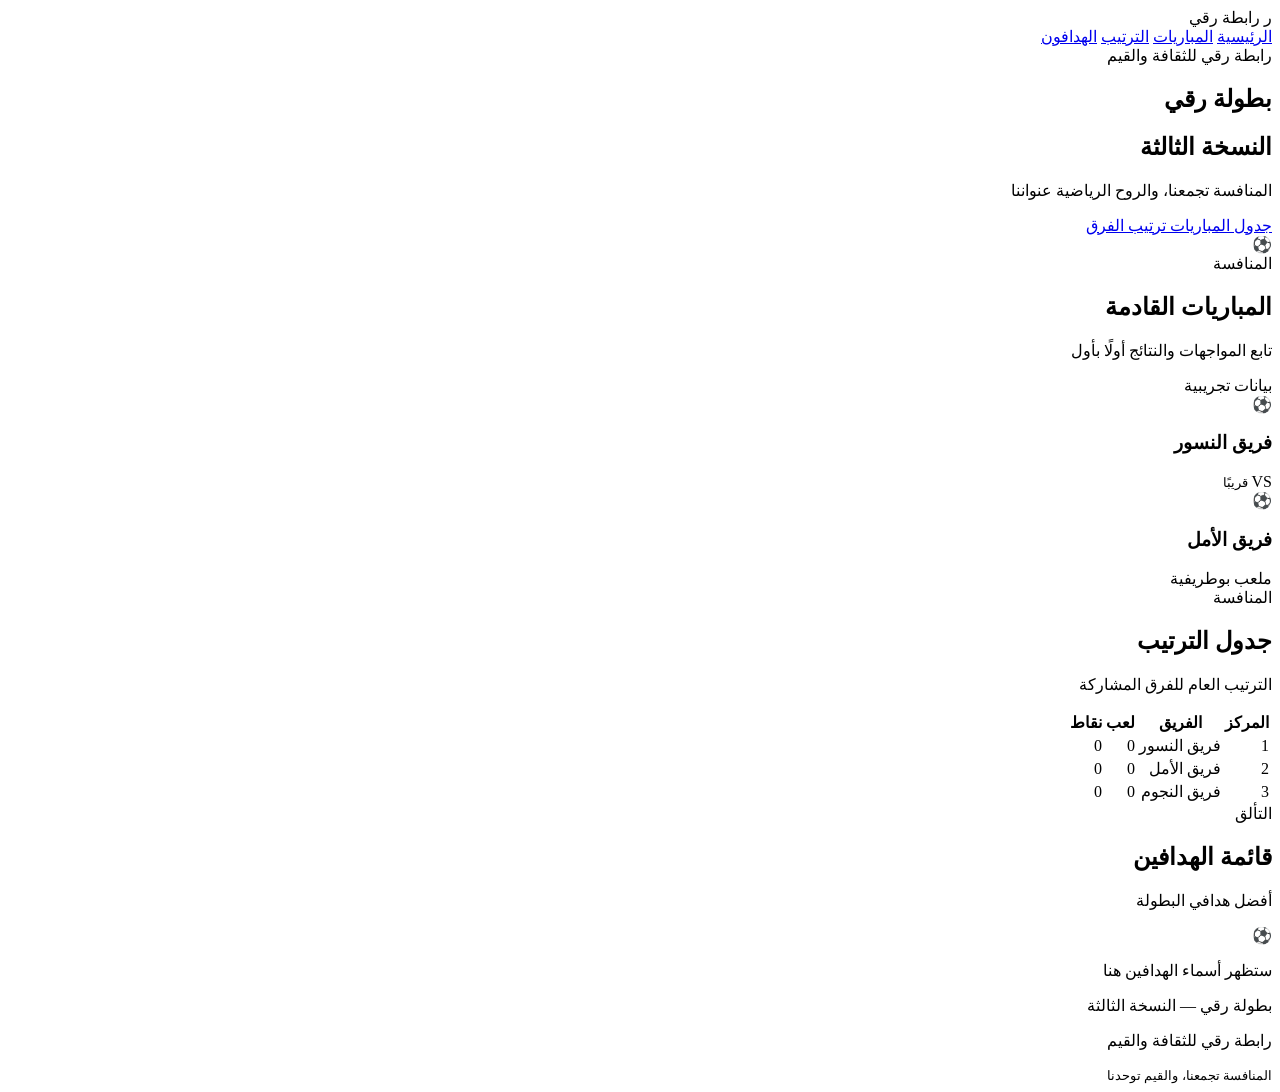
==== index.html @ 7bfb72ba "Create index.html" ====
<!DOCTYPE html>
<html lang="ar" dir="rtl">
<head>
  <meta charset="UTF-8">
  <meta name="viewport" content="width=device-width, initial-scale=1.0">
  <meta name="theme-color" content="#5b1732">

  <title>بطولة رقي - النسخة الثالثة</title>

  <link rel="stylesheet" href="style.css">
</head>

<body>

  <header class="navbar">
    <div class="brand">
      <span class="brand-mark">ر</span>
      <span>رابطة رقي</span>
    </div>

    <nav>
      <a href="#home">الرئيسية</a>
      <a href="#matches">المباريات</a>
      <a href="#standings">الترتيب</a>
      <a href="#scorers">الهدافون</a>
    </nav>
  </header>

  <main>

    <section class="hero" id="home">

      <div class="hero-content">

        <span class="eyebrow">
          رابطة رقي للثقافة والقيم
        </span>

        <h1>
          <span class="turquoise">ب</span><span class="burgundy">ط</span><span class="green">و</span><span class="turquoise">ل</span><span class="burgundy">ة</span>
          <span class="green">ر</span><span class="turquoise">ق</span><span class="burgundy">ي</span>
        </h1>

        <h2>النسخة الثالثة</h2>

        <p>
          المنافسة تجمعنا، والروح الرياضية عنواننا
        </p>

        <div class="hero-buttons">
          <a href="#matches" class="btn primary">
            جدول المباريات
          </a>

          <a href="#standings" class="btn secondary">
            ترتيب الفرق
          </a>
        </div>

      </div>

      <div class="hero-decoration">
        <div class="circle circle-one"></div>
        <div class="circle circle-two"></div>
        <div class="football">⚽</div>
      </div>

    </section>

    <section class="section" id="matches">

      <div class="section-heading">
        <span class="section-label">المنافسة</span>
        <h2>المباريات القادمة</h2>
        <p>تابع المواجهات والنتائج أولًا بأول</p>
      </div>

      <div class="match-card">

        <span class="demo-label">بيانات تجريبية</span>

        <div class="teams">
          <div class="team">
            <div class="team-logo">⚽</div>
            <h3>فريق النسور</h3>
          </div>

          <div class="match-center">
            <span>VS</span>
            <small>قريبًا</small>
          </div>

          <div class="team">
            <div class="team-logo">⚽</div>
            <h3>فريق الأمل</h3>
          </div>
        </div>

        <div class="match-info">
          ملعب بوطريفية
        </div>

      </div>

    </section>

    <section class="section" id="standings">

      <div class="section-heading">
        <span class="section-label">المنافسة</span>
        <h2>جدول الترتيب</h2>
        <p>الترتيب العام للفرق المشاركة</p>
      </div>

      <div class="table-wrapper">

        <table>
          <thead>
            <tr>
              <th>المركز</th>
              <th>الفريق</th>
              <th>لعب</th>
              <th>نقاط</th>
            </tr>
          </thead>

          <tbody>
            <tr>
              <td>1</td>
              <td>فريق النسور</td>
              <td>0</td>
              <td>0</td>
            </tr>

            <tr>
              <td>2</td>
              <td>فريق الأمل</td>
              <td>0</td>
              <td>0</td>
            </tr>

            <tr>
              <td>3</td>
              <td>فريق النجوم</td>
              <td>0</td>
              <td>0</td>
            </tr>
          </tbody>
        </table>

      </div>

    </section>

    <section class="section" id="scorers">

      <div class="section-heading">
        <span class="section-label">التألق</span>
        <h2>قائمة الهدافين</h2>
        <p>أفضل هدافي البطولة</p>
      </div>

      <div class="empty-state">
        <span>⚽</span>
        <p>ستظهر أسماء الهدافين هنا</p>
      </div>

    </section>

  </main>

  <footer>
    <div class="footer-brand">
      بطولة رقي <span>— النسخة الثالثة</span>
    </div>

    <p>
      رابطة رقي للثقافة والقيم
    </p>

    <small>
      المنافسة تجمعنا، والقيم توحدنا
    </small>
  </footer>

</body>
</html>
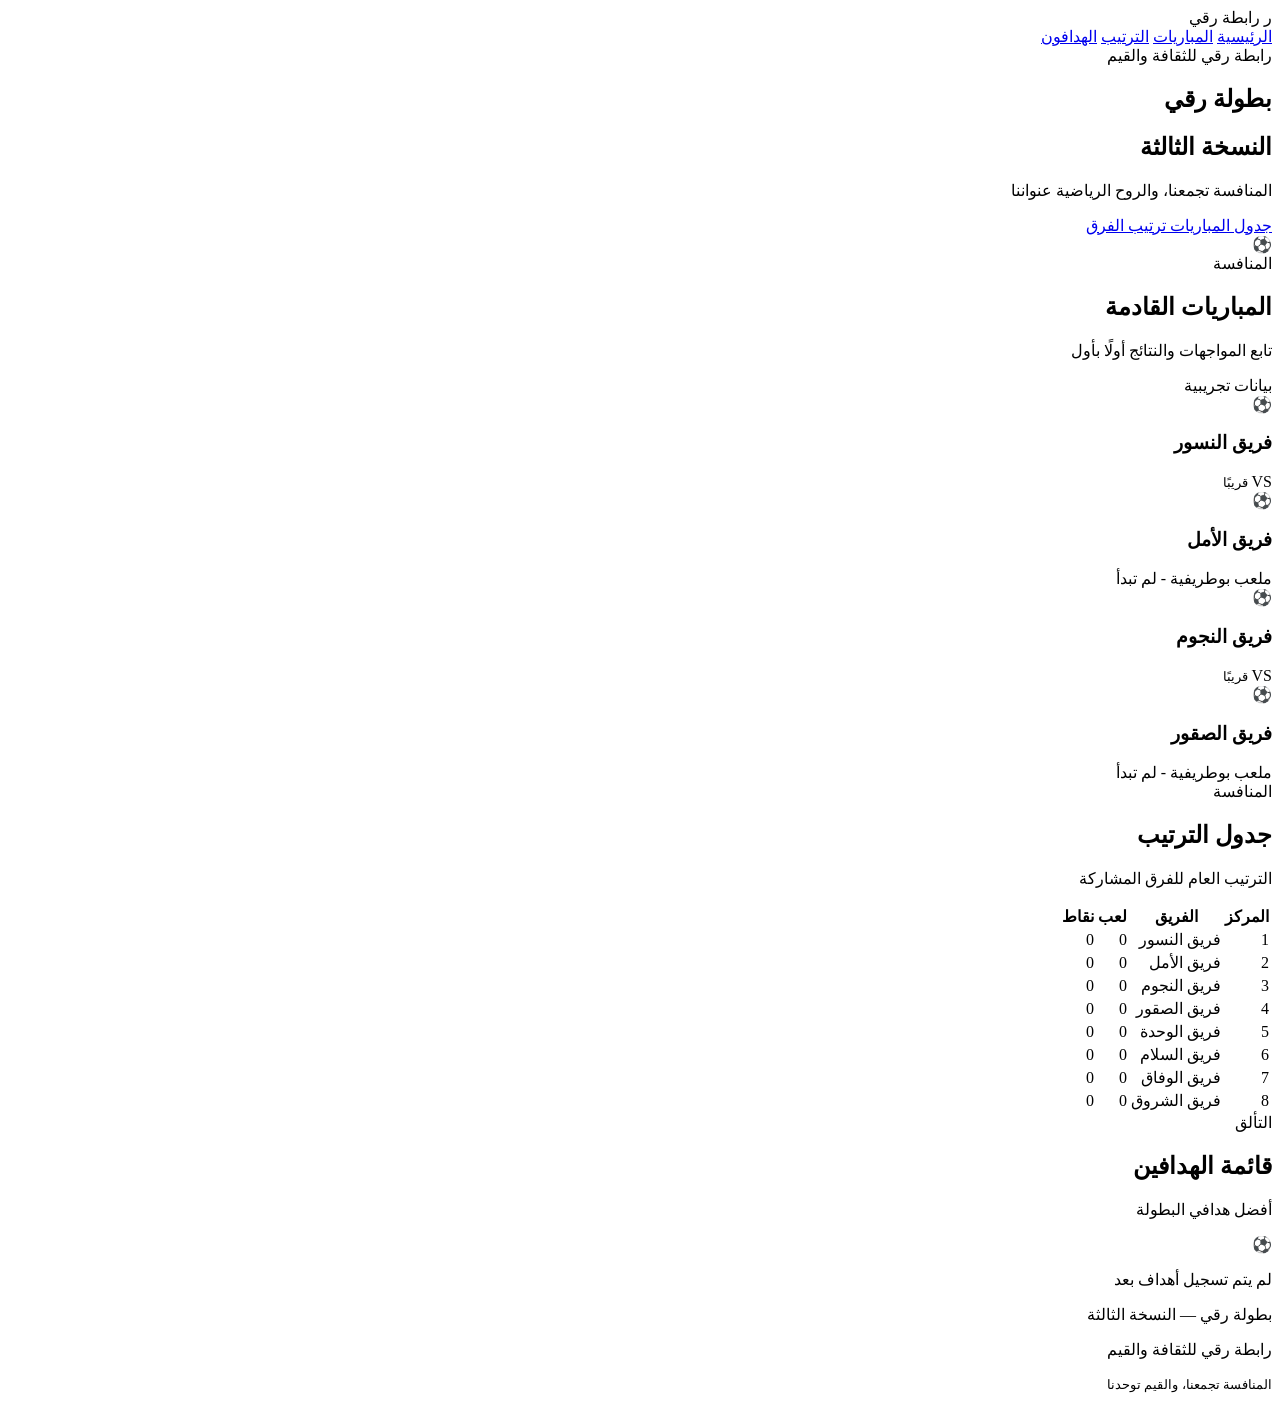
==== commit 748c9057: "Update index.html" ====
--- a/index.html
+++ b/index.html
@@ -183,6 +183,6 @@
       المنافسة تجمعنا، والقيم توحدنا
     </small>
   </footer>
-
+<script src="script.js"></script>
 </body>
 </html>
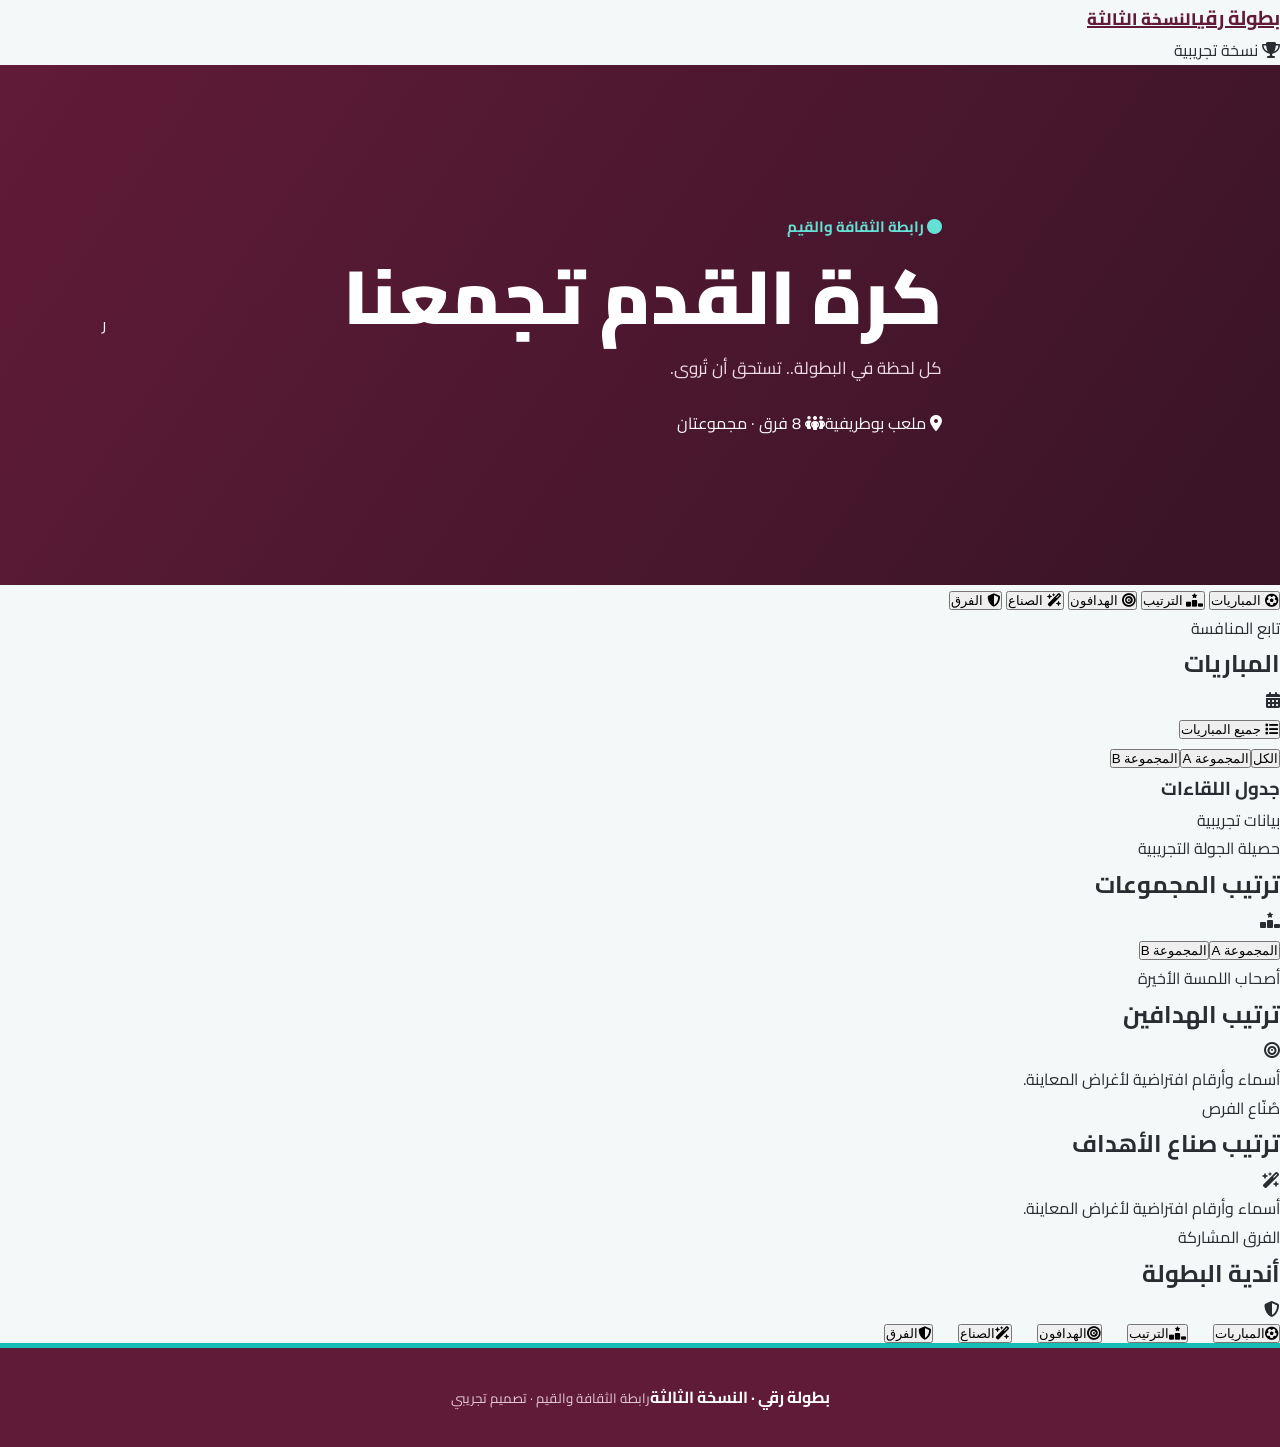
==== commit 80fd15f2: "Create index.html" ====
--- a/index.html
+++ b/index.html
@@ -1,188 +1,66 @@
-
-<!DOCTYPE html>
+<!doctype html>
 <html lang="ar" dir="rtl">
 <head>
-  <meta charset="UTF-8">
-  <meta name="viewport" content="width=device-width, initial-scale=1.0">
-  <meta name="theme-color" content="#5b1732">
-
-  <title>بطولة رقي - النسخة الثالثة</title>
-
-  <link rel="stylesheet" href="style.css">
+<meta charset="utf-8"><meta name="viewport" content="width=device-width,initial-scale=1">
+<title>بطولة رقي | النسخة الثالثة</title>
+<link rel="stylesheet" href="style.css">
+<link rel="preconnect" href="https://fonts.googleapis.com">
+<link href="https://fonts.googleapis.com/css2?family=Tajawal:wght@400;500;700;800;900&display=swap" rel="stylesheet">
+<link rel="stylesheet" href="https://cdnjs.cloudflare.com/ajax/libs/font-awesome/6.5.0/css/all.min.css">
 </head>
-
 <body>
-
-  <header class="navbar">
-    <div class="brand">
-      <span class="brand-mark">ر</span>
-      <span>رابطة رقي</span>
-    </div>
-
-    <nav>
-      <a href="#home">الرئيسية</a>
-      <a href="#matches">المباريات</a>
-      <a href="#standings">الترتيب</a>
-      <a href="#scorers">الهدافون</a>
-    </nav>
-  </header>
-
-  <main>
-
-    <section class="hero" id="home">
-
-      <div class="hero-content">
-
-        <span class="eyebrow">
-          رابطة رقي للثقافة والقيم
-        </span>
-
-        <h1>
-          <span class="turquoise">ب</span><span class="burgundy">ط</span><span class="green">و</span><span class="turquoise">ل</span><span class="burgundy">ة</span>
-          <span class="green">ر</span><span class="turquoise">ق</span><span class="burgundy">ي</span>
-        </h1>
-
-        <h2>النسخة الثالثة</h2>
-
-        <p>
-          المنافسة تجمعنا، والروح الرياضية عنواننا
-        </p>
-
-        <div class="hero-buttons">
-          <a href="#matches" class="btn primary">
-            جدول المباريات
-          </a>
-
-          <a href="#standings" class="btn secondary">
-            ترتيب الفرق
-          </a>
-        </div>
-
-      </div>
-
-      <div class="hero-decoration">
-        <div class="circle circle-one"></div>
-        <div class="circle circle-two"></div>
-        <div class="football">⚽</div>
-      </div>
-
-    </section>
-
-    <section class="section" id="matches">
-
-      <div class="section-heading">
-        <span class="section-label">المنافسة</span>
-        <h2>المباريات القادمة</h2>
-        <p>تابع المواجهات والنتائج أولًا بأول</p>
-      </div>
-
-      <div class="match-card">
-
-        <span class="demo-label">بيانات تجريبية</span>
-
-        <div class="teams">
-          <div class="team">
-            <div class="team-logo">⚽</div>
-            <h3>فريق النسور</h3>
-          </div>
-
-          <div class="match-center">
-            <span>VS</span>
-            <small>قريبًا</small>
-          </div>
-
-          <div class="team">
-            <div class="team-logo">⚽</div>
-            <h3>فريق الأمل</h3>
-          </div>
-        </div>
-
-        <div class="match-info">
-          ملعب بوطريفية
-        </div>
-
-      </div>
-
-    </section>
-
-    <section class="section" id="standings">
-
-      <div class="section-heading">
-        <span class="section-label">المنافسة</span>
-        <h2>جدول الترتيب</h2>
-        <p>الترتيب العام للفرق المشاركة</p>
-      </div>
-
-      <div class="table-wrapper">
-
-        <table>
-          <thead>
-            <tr>
-              <th>المركز</th>
-              <th>الفريق</th>
-              <th>لعب</th>
-              <th>نقاط</th>
-            </tr>
-          </thead>
-
-          <tbody>
-            <tr>
-              <td>1</td>
-              <td>فريق النسور</td>
-              <td>0</td>
-              <td>0</td>
-            </tr>
-
-            <tr>
-              <td>2</td>
-              <td>فريق الأمل</td>
-              <td>0</td>
-              <td>0</td>
-            </tr>
-
-            <tr>
-              <td>3</td>
-              <td>فريق النجوم</td>
-              <td>0</td>
-              <td>0</td>
-            </tr>
-          </tbody>
-        </table>
-
-      </div>
-
-    </section>
-
-    <section class="section" id="scorers">
-
-      <div class="section-heading">
-        <span class="section-label">التألق</span>
-        <h2>قائمة الهدافين</h2>
-        <p>أفضل هدافي البطولة</p>
-      </div>
-
-      <div class="empty-state">
-        <span>⚽</span>
-        <p>ستظهر أسماء الهدافين هنا</p>
-      </div>
-
-    </section>
-
-  </main>
-
-  <footer>
-    <div class="footer-brand">
-      بطولة رقي <span>— النسخة الثالثة</span>
-    </div>
-
-    <p>
-      رابطة رقي للثقافة والقيم
-    </p>
-
-    <small>
-      المنافسة تجمعنا، والقيم توحدنا
-    </small>
-  </footer>
+<header class="topbar">
+ <a class="brand" href="#" onclick="showSection('matches');return false">
+  <img src="roqi-association-logo.jpg" onerror="this.style.display='none'" alt="شعار رقي">
+  <span><b>بطولة رقي</b><small>النسخة الثالثة</small></span>
+ </a>
+ <span class="edition"><i class="fa-solid fa-trophy"></i> نسخة تجريبية</span>
+</header>
+<section class="hero">
+ <div class="hero-pattern"></div>
+ <div class="hero-inner">
+  <span class="eyebrow"><i class="fa-solid fa-circle"></i> رابطة الثقافة والقيم</span>
+  <h1>كرة القدم تجمعنا</h1>
+  <p>كل لحظة في البطولة.. تستحق أن تُروى.</p>
+  <div class="hero-meta"><span><i class="fa-solid fa-location-dot"></i> ملعب بوطريفية</span><span><i class="fa-solid fa-people-group"></i> 8 فرق · مجموعتان</span></div>
+ </div>
+ <div class="hero-mark">ر</div>
+</section>
+<main>
+ <div class="section-nav" id="section-nav">
+  <button class="nav active" data-section="matches" onclick="showSection('matches')"><i class="fa-solid fa-futbol"></i> المباريات</button>
+  <button class="nav" data-section="standings" onclick="showSection('standings')"><i class="fa-solid fa-ranking-star"></i> الترتيب</button>
+  <button class="nav" data-section="scorers" onclick="showSection('scorers')"><i class="fa-solid fa-bullseye"></i> الهدافون</button>
+  <button class="nav" data-section="assists" onclick="showSection('assists')"><i class="fa-solid fa-wand-magic-sparkles"></i> الصناع</button>
+  <button class="nav" data-section="clubs" onclick="showSection('clubs')"><i class="fa-solid fa-shield-halved"></i> الفرق</button>
+ </div>
+ <section class="page active" id="matches">
+  <div class="heading"><div><span class="kicker">تابع المنافسة</span><h2>المباريات</h2></div><span class="heading-icon"><i class="fa-solid fa-calendar-days"></i></span></div>
+  <div class="match-controls"><button class="all-btn" onclick="showAllMatches()"><i class="fa-solid fa-list"></i> جميع المباريات</button><div class="filters"><button class="filter active" data-filter="all" onclick="filterMatches('all')">الكل</button><button class="filter" data-filter="A" onclick="filterMatches('A')">المجموعة A</button><button class="filter" data-filter="B" onclick="filterMatches('B')">المجموعة B</button></div></div>
+  <div id="matches-list"><div class="round-title"><h3>جدول اللقاءات</h3><span>بيانات تجريبية</span></div><div id="matches-container" class="match-grid"></div></div>
+  <div id="match-view" hidden><button class="back-btn" onclick="showAllMatches()"><i class="fa-solid fa-arrow-right"></i> العودة لجميع المباريات</button><div id="match-detail"></div></div>
+ </section>
+ <section class="page" id="standings">
+  <div class="heading"><div><span class="kicker">حصيلة الجولة التجريبية</span><h2>ترتيب المجموعات</h2></div><span class="heading-icon"><i class="fa-solid fa-ranking-star"></i></span></div>
+  <div class="tabs"><button class="tab active" onclick="renderStandings('A',this)">المجموعة A</button><button class="tab" onclick="renderStandings('B',this)">المجموعة B</button></div><div id="standings-content"></div>
+ </section>
+ <section class="page" id="scorers">
+  <div class="heading"><div><span class="kicker">أصحاب اللمسة الأخيرة</span><h2>ترتيب الهدافين</h2></div><span class="heading-icon"><i class="fa-solid fa-bullseye"></i></span></div><div class="notice">أسماء وأرقام افتراضية لأغراض المعاينة.</div><div id="scorers-content"></div>
+ </section>
+ <section class="page" id="assists">
+  <div class="heading"><div><span class="kicker">صُنّاع الفرص</span><h2>ترتيب صناع الأهداف</h2></div><span class="heading-icon"><i class="fa-solid fa-wand-magic-sparkles"></i></span></div><div class="notice">أسماء وأرقام افتراضية لأغراض المعاينة.</div><div id="assists-content"></div>
+ </section>
+ <section class="page" id="clubs">
+  <div class="heading"><div><span class="kicker">الفرق المشاركة</span><h2>أندية البطولة</h2></div><span class="heading-icon"><i class="fa-solid fa-shield-halved"></i></span></div><div id="clubs-content" class="clubs-grid"></div>
+ </section>
+</main>
+<nav class="bottom-nav" aria-label="التنقل الرئيسي">
+ <button class="active" data-section="matches" onclick="showSection('matches')"><i class="fa-solid fa-futbol"></i><span>المباريات</span></button>
+ <button data-section="standings" onclick="showSection('standings')"><i class="fa-solid fa-ranking-star"></i><span>الترتيب</span></button>
+ <button data-section="scorers" onclick="showSection('scorers')"><i class="fa-solid fa-bullseye"></i><span>الهدافون</span></button>
+ <button data-section="assists" onclick="showSection('assists')"><i class="fa-solid fa-wand-magic-sparkles"></i><span>الصناع</span></button>
+ <button data-section="clubs" onclick="showSection('clubs')"><i class="fa-solid fa-shield-halved"></i><span>الفرق</span></button>
+</nav>
+<footer><img src="roqi-association-logo.jpg" onerror="this.style.display='none'" alt=""><b>بطولة رقي · النسخة الثالثة</b><small>رابطة الثقافة والقيم · تصميم تجريبي</small></footer>
 <script src="script.js"></script>
-</body>
-</html>
+</body></html>
--- a/style.css
+++ b/style.css
@@ -0,0 +1,430 @@
+
+@import url('https://fonts.googleapis.com/css2?family=Cairo:wght@400;500;600;700;800;900&display=swap');
+
+:root {
+  --turquoise: #16bdb5;
+  --burgundy: #601b38;
+  --green: #269b70;
+  --white: #ffffff;
+  --light: #f5f8f8;
+  --text: #292d32;
+  --muted: #788087;
+}
+
+* {
+  margin: 0;
+  padding: 0;
+  box-sizing: border-box;
+}
+
+html {
+  scroll-behavior: smooth;
+}
+
+body {
+  font-family: 'Cairo', sans-serif;
+  background: var(--light);
+  color: var(--text);
+  line-height: 1.8;
+}
+
+/* Navigation */
+
+.navbar {
+  background: var(--white);
+  min-height: 75px;
+  padding: 12px 7%;
+  display: flex;
+  align-items: center;
+  justify-content: space-between;
+  box-shadow: 0 3px 18px #00000008;
+  position: sticky;
+  top: 0;
+  z-index: 100;
+  border-bottom: 3px solid var(--turquoise);
+}
+
+.brand {
+  display: flex;
+  align-items: center;
+  gap: 10px;
+  color: var(--burgundy);
+  font-weight: 800;
+  font-size: 20px;
+}
+
+.brand-mark {
+  background: var(--turquoise);
+  color: white;
+  width: 42px;
+  height: 42px;
+  display: grid;
+  place-items: center;
+  border-radius: 12px;
+  font-size: 25px;
+}
+
+nav {
+  display: flex;
+  gap: 25px;
+}
+
+nav a {
+  text-decoration: none;
+  color: var(--text);
+  font-weight: 700;
+  transition: .3s;
+}
+
+nav a:hover {
+  color: var(--turquoise);
+}
+
+/* Hero */
+
+.hero {
+  min-height: 520px;
+  background: linear-gradient(125deg, #601b38, #391426);
+  color: white;
+  padding: 85px 8%;
+  display: flex;
+  align-items: center;
+  justify-content: space-between;
+  position: relative;
+  overflow: hidden;
+}
+
+.hero-content {
+  position: relative;
+  z-index: 2;
+}
+
+.eyebrow {
+  color: #65e0d5;
+  font-weight: 700;
+  font-size: 15px;
+}
+
+.hero h1 {
+  font-size: clamp(40px, 8vw, 75px);
+  font-weight: 900;
+  line-height: 1.5;
+}
+
+.turquoise {
+  color: #19c5bb;
+}
+
+.burgundy {
+  color: #e9a8c0;
+}
+
+.green {
+  color: #55c993;
+}
+
+.hero h2 {
+  color: #65e0d5;
+  font-size: 27px;
+  margin-bottom: 10px;
+}
+
+.hero p {
+  color: #f0dce4;
+  font-size: 17px;
+  margin-bottom: 25px;
+}
+
+.hero-buttons {
+  display: flex;
+  gap: 12px;
+  flex-wrap: wrap;
+}
+
+.btn {
+  padding: 11px 23px;
+  border-radius: 9px;
+  text-decoration: none;
+  font-weight: 700;
+  transition: .3s;
+}
+
+.primary {
+  background: var(--turquoise);
+  color: white;
+}
+
+.secondary {
+  border: 1px solid white;
+  color: white;
+}
+
+.btn:hover {
+  transform: translateY(-3px);
+}
+
+.hero-decoration {
+  position: relative;
+  width: 240px;
+  height: 240px;
+}
+
+.circle {
+  position: absolute;
+  border: 2px solid #ffffff30;
+  border-radius: 50%;
+}
+
+.circle-one {
+  width: 230px;
+  height: 230px;
+}
+
+.circle-two {
+  width: 170px;
+  height: 170px;
+  top: 30px;
+  right: 30px;
+  border-color: #19c5bb80;
+}
+
+.football {
+  position: absolute;
+  top: 65px;
+  right: 65px;
+  font-size: 75px;
+}
+
+/* Sections */
+
+.section {
+  padding: 75px 8%;
+}
+
+.section-heading {
+  text-align: center;
+  margin-bottom: 35px;
+}
+
+.section-label {
+  color: var(--turquoise);
+  font-weight: 800;
+  font-size: 14px;
+}
+
+.section-heading h2 {
+  color: var(--burgundy);
+  font-size: 29px;
+  font-weight: 900;
+}
+
+.section-heading p {
+  color: var(--muted);
+}
+
+/* Matches */
+
+.match-card {
+  background: white;
+  border-radius: 16px;
+  padding: 25px;
+  max-width: 650px;
+  margin: auto;
+  box-shadow: 0 5px 25px #00000008;
+  border-top: 4px solid var(--turquoise);
+}
+
+.demo-label {
+  display: block;
+  text-align: center;
+  color: var(--green);
+  font-size: 12px;
+  font-weight: 700;
+  margin-bottom: 15px;
+}
+
+.teams {
+  display: flex;
+  justify-content: space-around;
+  align-items: center;
+  text-align: center;
+}
+
+.team-logo {
+  background: #e8f8f6;
+  width: 65px;
+  height: 65px;
+  border-radius: 50%;
+  display: grid;
+  place-items: center;
+  font-size: 30px;
+  margin: auto auto 10px;
+}
+
+.team h3 {
+  color: var(--burgundy);
+  font-size: 15px;
+}
+
+.match-center {
+  text-align: center;
+}
+
+.match-center span {
+  color: var(--turquoise);
+  font-size: 28px;
+  font-weight: 900;
+}
+
+.match-center small {
+  display: block;
+  color: var(--muted);
+}
+
+.match-info {
+  text-align: center;
+  border-top: 1px solid #eee;
+  padding-top: 15px;
+  margin-top: 20px;
+  color: var(--muted);
+}
+
+/* Standings */
+
+.table-wrapper {
+  overflow-x: auto;
+  background: white;
+  border-radius: 12px;
+  box-shadow: 0 5px 20px #00000008;
+}
+
+table {
+  width: 100%;
+  border-collapse: collapse;
+  min-width: 330px;
+  text-align: center;
+}
+
+th {
+  background: var(--burgundy);
+  color: white;
+  padding: 14px 8px;
+}
+
+td {
+  padding: 13px 8px;
+  border-bottom: 1px solid #eee;
+}
+
+tbody tr:nth-child(even) {
+  background: #effaf8;
+}
+
+tbody tr:hover {
+  background: #dff5f1;
+}
+
+/* Scorers */
+
+.empty-state {
+  text-align: center;
+  background: white;
+  padding: 35px;
+  border-radius: 15px;
+  color: var(--muted);
+}
+
+.empty-state span {
+  font-size: 45px;
+}
+
+.empty-state p {
+  margin-top: 10px;
+}
+
+/* Footer */
+
+footer {
+  background: var(--burgundy);
+  color: white;
+  text-align: center;
+  padding: 35px 15px;
+  border-top: 5px solid var(--turquoise);
+}
+
+.footer-brand {
+  font-size: 23px;
+  font-weight: 900;
+}
+
+.footer-brand span {
+  color: #65e0d5;
+}
+
+footer p {
+  margin: 8px 0;
+}
+
+footer small {
+  color: #e5cbd5;
+}
+
+/* Mobile */
+
+@media (max-width: 700px) {
+
+  .navbar {
+    padding: 12px 5%;
+    flex-direction: column;
+    gap: 10px;
+  }
+
+  nav {
+    width: 100%;
+    justify-content: center;
+    gap: 15px;
+    flex-wrap: wrap;
+  }
+
+  nav a {
+    font-size: 12px;
+  }
+
+  .hero {
+    min-height: 420px;
+    padding: 65px 6%;
+  }
+
+  .hero-decoration {
+    display: none;
+  }
+
+  .hero h1 {
+    font-size: 43px;
+  }
+
+  .hero h2 {
+    font-size: 23px;
+  }
+
+  .hero p {
+    font-size: 14px;
+  }
+
+  .section {
+    padding: 55px 5%;
+  }
+
+  .section-heading h2 {
+    font-size: 24px;
+  }
+
+  .match-card {
+    padding: 18px 10px;
+  }
+
+  .team h3 {
+    font-size: 13px;
+  }
+
+}
